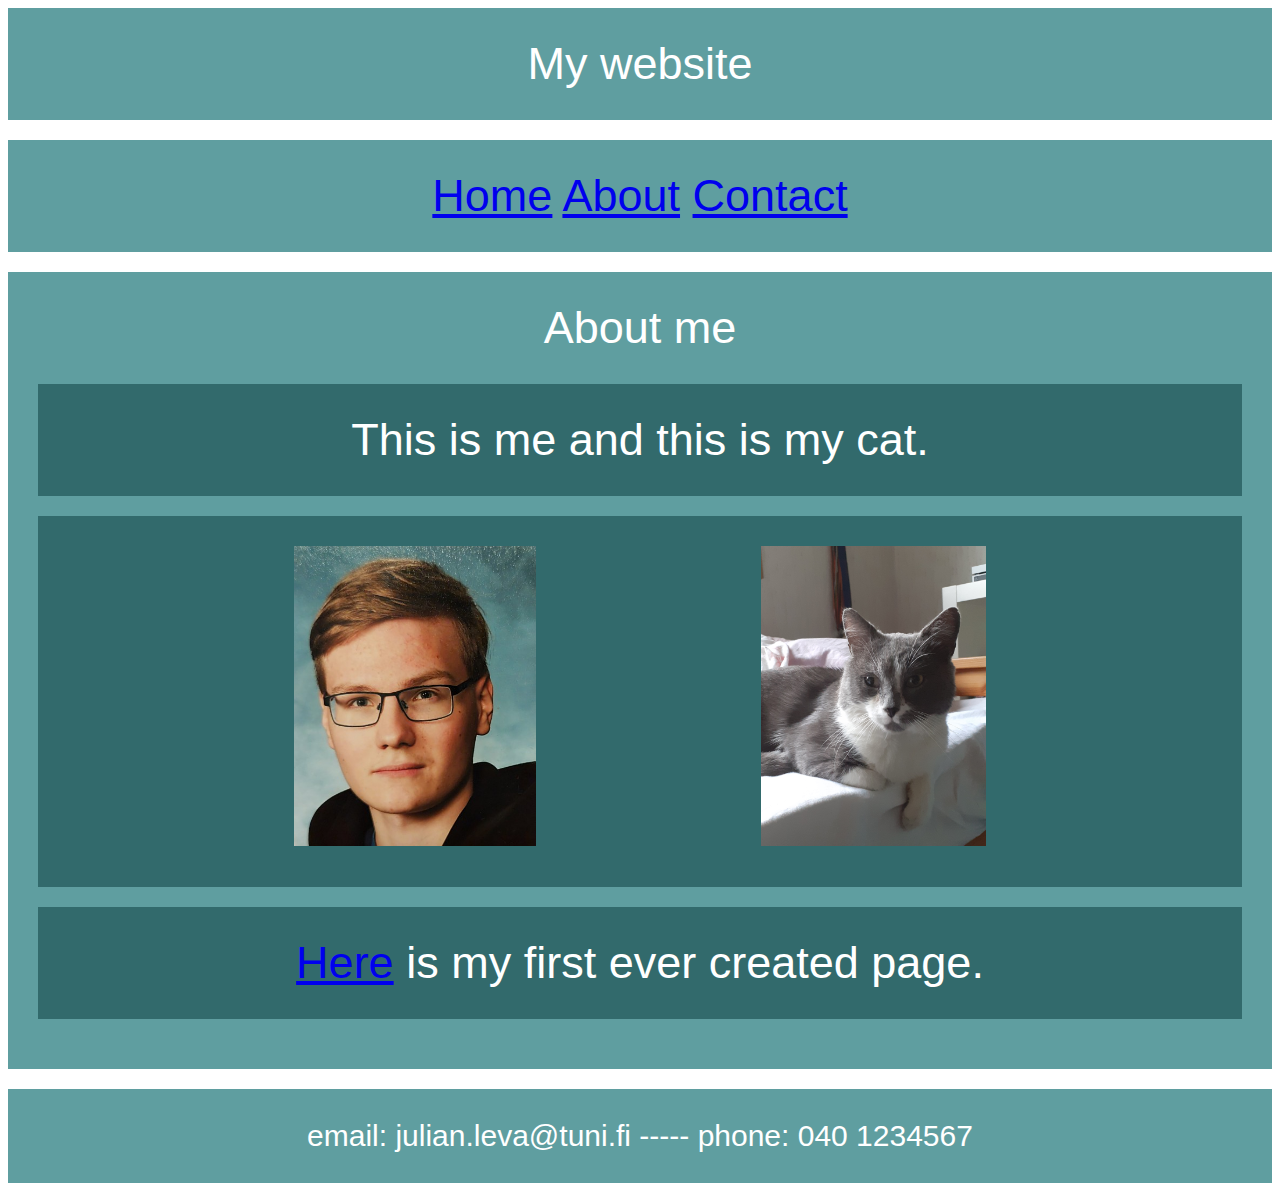
==== mypage.html @ 98fa7a7d "Added my web page and modified index-html" ====
<!DOCTYPE html>
<html lang="en">
<head>
    <meta charset="UTF-8">
    <meta http-equiv="X-UA-Compatible" content="IE=edge">
    <meta name="viewport" content="width=device-width, initial-scale=1.0">
    <title>Document</title>
    <link rel="stylesheet" href="./mypage.css">
    
</head>
<body>
    <header>
        My website
    </header>

    <nav>
        <a href="#">Home</a>
        <a href="#">About</a>
        <a href="#">Contact</a>
    </nav>

    <article>
        <div class="margin">
            About me
        </div>

        <section>
                <div>This is me and this is my cat.</div>
        </section>
        
        <section>
            <div  class="image-grid">
                <div><img src="./Images/mina.jpg"></div>
                <div><img src="./Images/Santu.jpg"></div>
            </div>
        </section>

        <section>
            <div>
                <a href="./index.html">Here</a> is my first ever created page</a>.
            </div>
        </section>
    </article>

    <footer> 
        email: julian.leva@tuni.fi ----- phone: 040 1234567
    </footer>

</body>
</html>
---- mypage.css ----
header, nav, footer, article {
    background-color: cadetblue;
    color: white;
    text-align: center;
    font-size: 45px;
    font-family: Verdana, Geneva, Tahoma, sans-serif;
    margin-bottom: 20px;
    padding: 30px;
}

nav {
    text-align: center;
}

section {
    background-color: rgb(50, 106, 108);
    margin-bottom: 20px;
    padding: 30px;
}

footer {
    font-size: 30px
}

.image-grid {
    display: flex;
    flex-wrap: wrap;
    justify-content: space-evenly;
    align-items: center;

}

.image-grid img {
    height: 300px;
}

.margin {
    margin-bottom:30px;
}
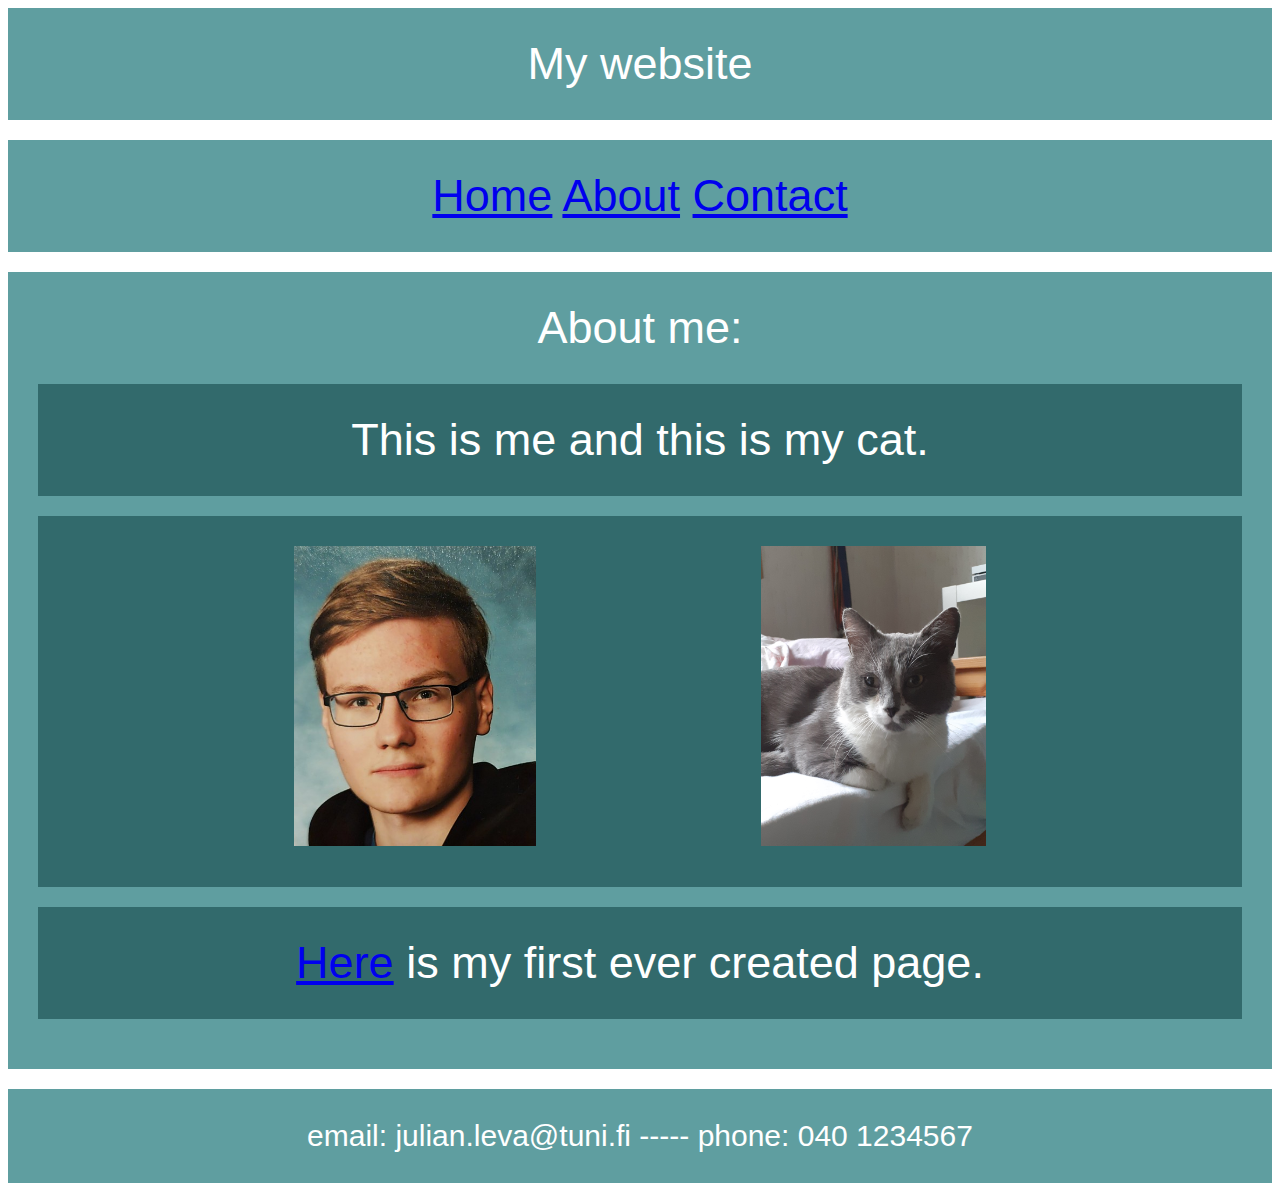
==== commit 6ce06fe5: "Changed mypage.html to be main branch" ====
--- a/mypage.html
+++ b/mypage.html
@@ -21,7 +21,7 @@
 
     <article>
         <div class="margin">
-            About me
+            About me:
         </div>
 
         <section>
